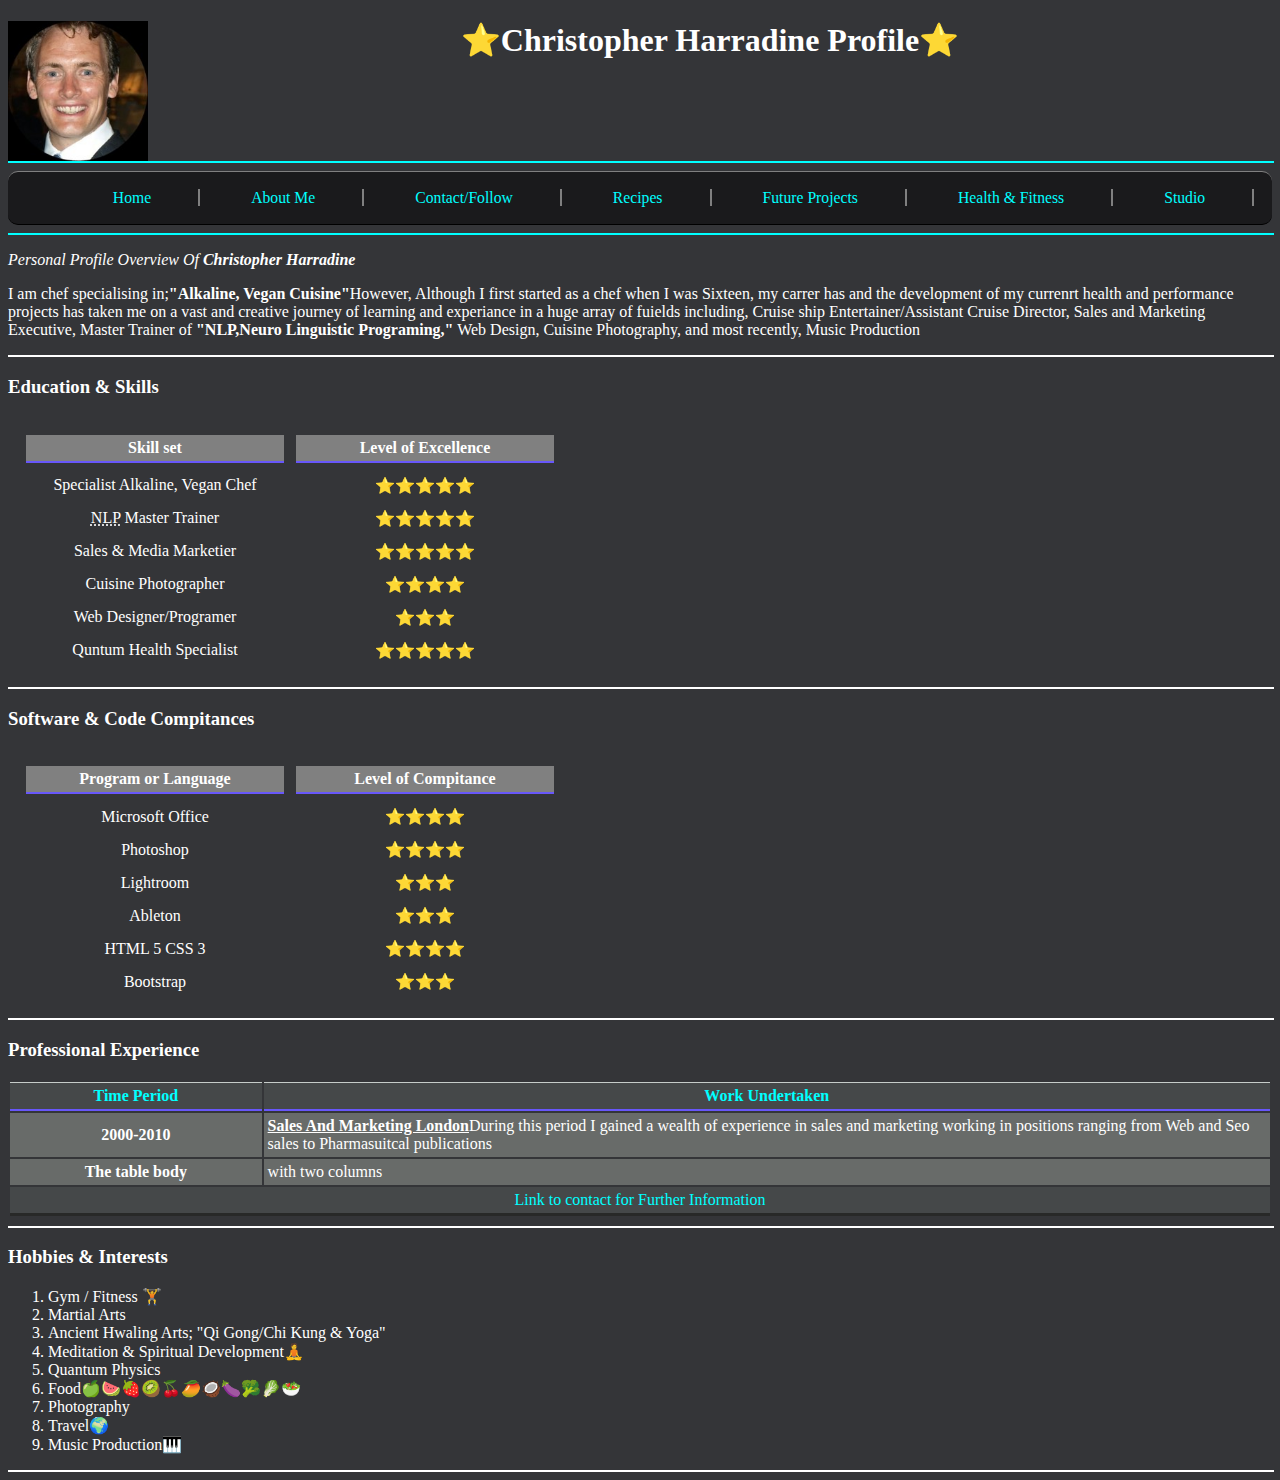
==== aboutme.html @ dcfe76d4 "Add files via upload" ====
<!DOCTYPE html>
<html lang="en" dir="ltr">

<head>
  <meta charset="utf-8">
  <title>About Me</title>
  <link rel="stylesheet" href="css/styles.css">
</head>


<body><img style="float:left;height:140px; Width:140px;" alt="Christopher Harradine Alkaline Vegan Chef Kent" src="images/ch.jpg" />
  <h1 style="text-align:center;">⭐Christopher Harradine Profile⭐</h1>


  <hr size="2" color="aqua" width="100%" align="center" noshade>
  <nav>
    <ul>
      <li><a href="index.html">Home</a></li>
      <li><a href="aboutme.html">About Me</a></li>
      <li><a href="contactfollow.html">Contact/Follow</a></li>
      <li><a href="recipes.html">Recipes</a></li>
      <li><a href="futureprojects.html">Future Projects</a></li>
      <li><a href="healthandfitness.html">Health & Fitness</a></li>
      <li><a href="studio.html">Studio</a></li>
    </ul>
  </nav>
  <hr size="2" color="aqua" width="100%" align="center" noshade>
  <p><em>Personal Profile Overview Of <strong>Christopher Harradine</strong></em></p>
  <p>I am chef specialising in;<strong>"Alkaline, Vegan Cuisine"</strong>However, Although I first started
    as a chef when I was Sixteen, my carrer has and the development of my currenrt health and performance
    projects has taken me on a vast and creative journey of learning and experiance in a huge array of
    fuields including, Cruise ship Entertainer/Assistant Cruise Director, Sales and Marketing Executive,
    Master Trainer of <strong> "NLP,Neuro Linguistic Programing,"</strong> Web Design, Cuisine Photography,
    and most recently, Music Production </p>
  <hr size="2" color="white" width="100%" align="center" noshade>

  <!--Education & Skills-->
    <h3>Education & Skills</h3>

  <table class="eds">
    <thead>
      <tr>
        <th>Skill set</th>
        <th>Level of Excellence</th>
      </tr>
    </thead>
    <tbody>
      <!--Row 1-->
      <tr>
        <td>Specialist Alkaline, Vegan Chef</td>
        <td>⭐⭐⭐⭐⭐</td>
      </tr>
      <!--Row 2 -->
      <tr>
        <td><abbr title="Neuro Lionguistic Programing">NLP</abbr> Master Trainer</td>
        <td>⭐⭐⭐⭐⭐</td>
      </tr>
      <!--Row 3-->
      <tr>
        <td>Sales & Media Marketier</td>
        <td>⭐⭐⭐⭐⭐</td>
      </tr>
      <!--Row 4-->
      <tr>
        <td>Cuisine Photographer</td>
        <td>⭐⭐⭐⭐</td>
      </tr>
      <!--Row 5-->
      <tr>
        <td>Web Designer/Programer</td>
        <td>⭐⭐⭐</td>
      </tr>
      <!--Row 6-->
      <tr>
        <td>Quntum Health Specialist</td>
        <td>⭐⭐⭐⭐⭐</td>
      </tr>
    </tbody>
  </table>

  <hr sizze="2" color="white" width="100%" align="center" noshade>

  <!--Software & Code Compitances-->
    <h3>Software & Code Compitances</h3>

  <table class="eds">
    <thead>
      <tr>
        <th>Program or Language</th>
        <th>Level of Compitance</th>
      </tr>
    </thead>
    <tbody>
      <!--Row 1-->
      <tr>
        <td>Microsoft Office</td>
        <td>⭐⭐⭐⭐</td>
      </tr>
      <!--Row 2 -->
      <tr>
        <td>Photoshop</td>
        <td>⭐⭐⭐⭐</td>
      </tr>
      <!--Row 3-->
      <tr>
        <td>Lightroom</td>
        <td>⭐⭐⭐</td>
      </tr>
      <!--Row 4-->
      <tr>
        <td>Ableton</td>
        <td>⭐⭐⭐</td>
      </tr>
      <!--Row 5-->
      <tr>
        <td>HTML 5 CSS 3</td>
        <td>⭐⭐⭐⭐</td>
      </tr>
      <!--Row 6-->
      <tr>
        <td>Bootstrap</td>
        <td>⭐⭐⭐</td>
      </tr>
    </tbody>
  </table>

  <hr sizze="2" color="white" width="100%" align="center" noshade>


  <h3>Professional Experience</h3>
  <center>

    <table class="table1">
      <thead>
        <tr>
          <th colspan="1">Time Period</th>
          <th colspan="1" class="trc">Work Undertaken</th>
        </tr>
      </thead>

      <tbody>
        <tr>
          <td class="trl">2000-2010</td>
          <td><strong><u>Sales And Marketing London</u></strong>During this period I gained a wealth of experience in sales and marketing working in positions ranging from Web and Seo sales to Pharmasuitcal publications</td>
        </tr>
        <tr>
          <td class="trl">The table body</td>
          <td>with two columns</td>
        </tr>
      </tbody>

      <tfoot>
        <tr>
          <td colspan="2">Link to contact for Further Information</td>
        </tr>

      </tfoot>
    </table>
  </center>
  <hr sizze="2" color="white" width="100%" align="center" noshade>

    <!--Hobbies & Interests-->

    <h3>Hobbies & Interests</h3>

    <ol>
      <li>Gym / Fitness 🏋</li>
      <li>Martial Arts</li>
      <li>Ancient Hwaling Arts; "Qi Gong/Chi Kung & Yoga"</li>
      <li>Meditation & Spiritual Development🧘</li>
      <li>Quantum Physics</li>
      <li>Food🍏🍉🍓🥝🍒🥭🥥🍆🥦🥬🥗</li>
      <li>Photography</li>
      <li>Travel🌍</li>
      <li>Music Production🎹</li>
    </ol>
    <hr sizze="2" color="white" width="100%" align="center" noshade>

</body>

</html>
---- css/styles.css ----
body{
background-color:#343538; color:white;
}
nav{
background-color:#1A1A1C;
color:white;
text-align:center;
padding:1px;
border-top:1px solid grey;
border-bottom:1px solid black;
border-radius: 10px;
}

nav ul{
list-style:none;
}

nav li{
display:inline;
max-width:10%;
max-height:10%;
font-size:98%}

nav li a{
text-align:center;
padding-left:3em;
padding-right:3em;
color:cyan;
text-decoration:none;
border-right:solid grey 2px;}

nav li a:hover{
color:white;
border-right:solid aqua 2px}

.dropdown {
  position: relative;
  display: inline-block;
}

.dropdown-content {
  display: none;
  position: absolute;
  background-color: #f9f9f9;
  min-width: 160px;
  box-shadow: 0px 8px 16px 0px rgba(0,0,0,0.2);
  padding: 12px 16px;
  z-index: 1;
}

.dropdown:hover .dropdown-content {
  display: block;
}

.table1 td, th{
padding: 4px;
}
.table1 th{
  background-color:#454849;
  border-bottom: #6857FA 2px solid;
  border-top: #C6CCC9 1px solid;color: aqua;
}
.table1 td{
background-color: #686B69;
color: white;
}
.trl{
  text-align:center;
  font-weight: bold;
}
.trc{
width:80%;
}
.table1 tfoot td{
  background-color: #454849;
  color:aqua;
  text-align:center;border-bottom: 3px solid #282928;
}


.eds  {
text-align:center;
 border-spacing:12px;padding:6px;
}
.eds th{width:250px;
  background-color: grey;  border-right:10px;
  border-bottom: #6857FA 2px solid;
}


.sm ul{
list-style:none;
}

.sm li{
display:inline;
}
.sm li img{
  background-color: white;border-radius: 5px;image-color:white;
  opacity: 0.7;
      filter: alpha(opacity=40);}
.sm  a :hover{
  background-color: aqua;
}

/* Recipe Galery*/
header h1{
  border-bottom:2px solid white;
  width:340px;margin-left:140px;}
.rec-galery{
background-color: #4D4F4D;
  min-height:300px;padding: 10px;

border: 2px solid #2F302F;
}

div.img {
    margin: 5px;
    border: 2px solid #ccc;
     border-radius: 10px;
    float: left;
    width: 200px;background-color:white;
}

div.img:hover {
    border: 2px solid #323331;
}

div.img img {
    width: 100%;
    height: auto;border-radius: 10px;
}

div.desc {
    
    border-radius: 10px;
    padding:5px;
    text-align: center;
    background-color: white;
    color:black;
min-height:120px;
  }
div.desc h4{
  color:teal;
  font-style: italic;
  text-decoration: underline;
  font-size: 18px;
  margin-top:0px;
}
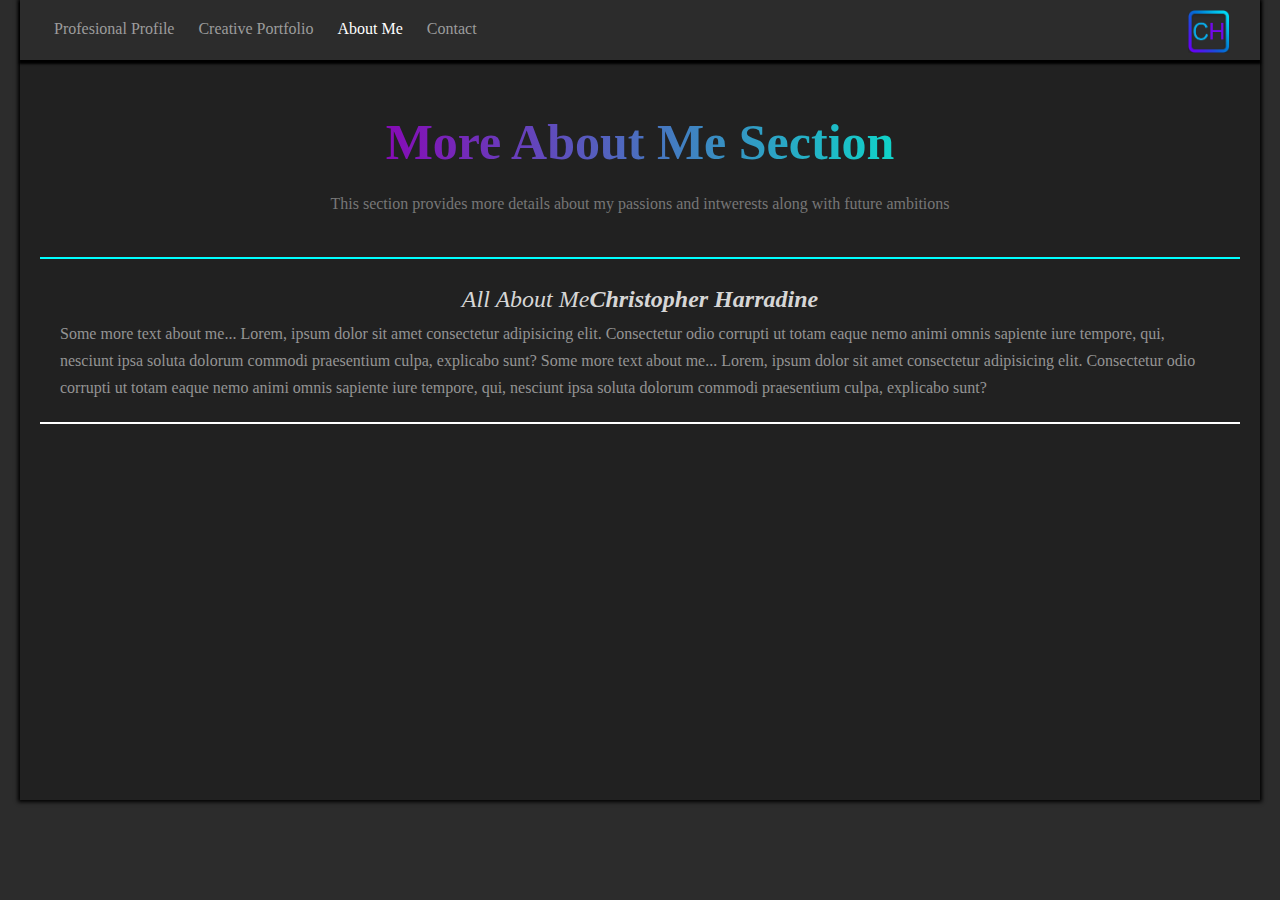
==== commit 8c577c52: "About & Footer First Send" ====
--- a/aboutme.html
+++ b/aboutme.html
@@ -1,181 +1,58 @@
 <!DOCTYPE html>
-<html lang="en" dir="ltr">
+<html>
 
 <head>
-  <meta charset="utf-8">
-  <title>About Me</title>
-  <link rel="stylesheet" href="css/styles.css">
+        <title>About Me Chris Harradine</title>
+        <link rel="stylesheet" href="css/styles.css">
 </head>
 
+<!---BODY--->
 
-<body><img style="float:left;height:140px; Width:140px;" alt="Christopher Harradine Alkaline Vegan Chef Kent" src="images/ch.jpg" />
-  <h1 style="text-align:center;">⭐Christopher Harradine Profile⭐</h1>
+<body>
+
+<!---BODY__CONTAINER--->
+
+ <section class="body__container">
+
+    <nav>
+        <ul class="main-navigation">
+        <li><a href="index.html">Profesional Profile</a></li>
+        <li><a href="https://chrisharradine.myportfolio.com/work">Creative Portfolio</a></li>
+        <li><a href="aboutme.html"><span class="cp">About Me</span></a></li>
+        <li><a href="https://chrisharradine.myportfolio.com/contact">Contact</a></li>
+      </ul>
+      <img  alt="Christopher Harradine Logo" src="images/ch-grad-Logo.png" />
+    </nav> 
+
+<!---HEADER--->
+
+    <header class="header">
+        <h1 class="header__title header__title__grad">
+        More About Me Section
+        </h1>
+        <p class="about-title-intro">This section provides more details about my passions and intwerests along with future ambitions</p>
+    </header>
+
+<!---CENTER__SECTION--->
+<div class="section__center">
+    <hr size="2" color="aqua" width="100%" align="center" noshade>
+    <section class="intro--section">
+    <h2 class="intro--section__header" ><em>All About Me<strong>Christopher Harradine</strong></em></h2>
+    <p class="intro--section__p" >
+    Some more text about me... Lorem, ipsum dolor sit amet consectetur adipisicing elit. Consectetur odio corrupti ut totam eaque nemo animi omnis sapiente iure tempore,
+    qui, nesciunt ipsa soluta dolorum commodi praesentium culpa, explicabo sunt? Some more text about me... Lorem, ipsum dolor sit amet consectetur adipisicing elit. Consectetur odio corrupti ut totam eaque nemo animi omnis sapiente iure tempore,
+    qui, nesciunt ipsa soluta dolorum commodi praesentium culpa, explicabo sunt?
+    </p>
+    </section>
+
+      <hr size="2" color="white" width="100%" align="center" noshade>
+    </div>
 
 
-  <hr size="2" color="aqua" width="100%" align="center" noshade>
-  <nav>
-    <ul>
-      <li><a href="index.html">Home</a></li>
-      <li><a href="aboutme.html">About Me</a></li>
-      <li><a href="contactfollow.html">Contact/Follow</a></li>
-      <li><a href="recipes.html">Recipes</a></li>
-      <li><a href="futureprojects.html">Future Projects</a></li>
-      <li><a href="healthandfitness.html">Health & Fitness</a></li>
-      <li><a href="studio.html">Studio</a></li>
-    </ul>
-  </nav>
-  <hr size="2" color="aqua" width="100%" align="center" noshade>
-  <p><em>Personal Profile Overview Of <strong>Christopher Harradine</strong></em></p>
-  <p>I am chef specialising in;<strong>"Alkaline, Vegan Cuisine"</strong>However, Although I first started
-    as a chef when I was Sixteen, my carrer has and the development of my currenrt health and performance
-    projects has taken me on a vast and creative journey of learning and experiance in a huge array of
-    fuields including, Cruise ship Entertainer/Assistant Cruise Director, Sales and Marketing Executive,
-    Master Trainer of <strong> "NLP,Neuro Linguistic Programing,"</strong> Web Design, Cuisine Photography,
-    and most recently, Music Production </p>
-  <hr size="2" color="white" width="100%" align="center" noshade>
 
-  <!--Education & Skills-->
-    <h3>Education & Skills</h3>
+<!---FOOTER--->
 
-  <table class="eds">
-    <thead>
-      <tr>
-        <th>Skill set</th>
-        <th>Level of Excellence</th>
-      </tr>
-    </thead>
-    <tbody>
-      <!--Row 1-->
-      <tr>
-        <td>Specialist Alkaline, Vegan Chef</td>
-        <td>⭐⭐⭐⭐⭐</td>
-      </tr>
-      <!--Row 2 -->
-      <tr>
-        <td><abbr title="Neuro Lionguistic Programing">NLP</abbr> Master Trainer</td>
-        <td>⭐⭐⭐⭐⭐</td>
-      </tr>
-      <!--Row 3-->
-      <tr>
-        <td>Sales & Media Marketier</td>
-        <td>⭐⭐⭐⭐⭐</td>
-      </tr>
-      <!--Row 4-->
-      <tr>
-        <td>Cuisine Photographer</td>
-        <td>⭐⭐⭐⭐</td>
-      </tr>
-      <!--Row 5-->
-      <tr>
-        <td>Web Designer/Programer</td>
-        <td>⭐⭐⭐</td>
-      </tr>
-      <!--Row 6-->
-      <tr>
-        <td>Quntum Health Specialist</td>
-        <td>⭐⭐⭐⭐⭐</td>
-      </tr>
-    </tbody>
-  </table>
-
-  <hr sizze="2" color="white" width="100%" align="center" noshade>
-
-  <!--Software & Code Compitances-->
-    <h3>Software & Code Compitances</h3>
-
-  <table class="eds">
-    <thead>
-      <tr>
-        <th>Program or Language</th>
-        <th>Level of Compitance</th>
-      </tr>
-    </thead>
-    <tbody>
-      <!--Row 1-->
-      <tr>
-        <td>Microsoft Office</td>
-        <td>⭐⭐⭐⭐</td>
-      </tr>
-      <!--Row 2 -->
-      <tr>
-        <td>Photoshop</td>
-        <td>⭐⭐⭐⭐</td>
-      </tr>
-      <!--Row 3-->
-      <tr>
-        <td>Lightroom</td>
-        <td>⭐⭐⭐</td>
-      </tr>
-      <!--Row 4-->
-      <tr>
-        <td>Ableton</td>
-        <td>⭐⭐⭐</td>
-      </tr>
-      <!--Row 5-->
-      <tr>
-        <td>HTML 5 CSS 3</td>
-        <td>⭐⭐⭐⭐</td>
-      </tr>
-      <!--Row 6-->
-      <tr>
-        <td>Bootstrap</td>
-        <td>⭐⭐⭐</td>
-      </tr>
-    </tbody>
-  </table>
-
-  <hr sizze="2" color="white" width="100%" align="center" noshade>
-
-
-  <h3>Professional Experience</h3>
-  <center>
-
-    <table class="table1">
-      <thead>
-        <tr>
-          <th colspan="1">Time Period</th>
-          <th colspan="1" class="trc">Work Undertaken</th>
-        </tr>
-      </thead>
-
-      <tbody>
-        <tr>
-          <td class="trl">2000-2010</td>
-          <td><strong><u>Sales And Marketing London</u></strong>During this period I gained a wealth of experience in sales and marketing working in positions ranging from Web and Seo sales to Pharmasuitcal publications</td>
-        </tr>
-        <tr>
-          <td class="trl">The table body</td>
-          <td>with two columns</td>
-        </tr>
-      </tbody>
-
-      <tfoot>
-        <tr>
-          <td colspan="2">Link to contact for Further Information</td>
-        </tr>
-
-      </tfoot>
-    </table>
-  </center>
-  <hr sizze="2" color="white" width="100%" align="center" noshade>
-
-    <!--Hobbies & Interests-->
-
-    <h3>Hobbies & Interests</h3>
-
-    <ol>
-      <li>Gym / Fitness 🏋</li>
-      <li>Martial Arts</li>
-      <li>Ancient Hwaling Arts; "Qi Gong/Chi Kung & Yoga"</li>
-      <li>Meditation & Spiritual Development🧘</li>
-      <li>Quantum Physics</li>
-      <li>Food🍏🍉🍓🥝🍒🥭🥥🍆🥦🥬🥗</li>
-      <li>Photography</li>
-      <li>Travel🌍</li>
-      <li>Music Production🎹</li>
-    </ol>
-    <hr sizze="2" color="white" width="100%" align="center" noshade>
-
+</section>
 </body>
 
-</html>
+</html>--- a/css/styles.css
+++ b/css/styles.css
@@ -1,149 +1,178 @@
-body{
-background-color:#343538; color:white;
-}
-nav{
-background-color:#1A1A1C;
-color:white;
-text-align:center;
-padding:1px;
-border-top:1px solid grey;
-border-bottom:1px solid black;
-border-radius: 10px;
+
+/*UNIVERSAL SELECTORS*/
+*,
+*::before,
+*::after {
+  margin: 0;
+  padding: 0;
+  box-sizing: inherit; 
 }
 
-nav ul{
-list-style:none;
+html {
+  font-size: 62.5%; 
 }
 
-nav li{
-display:inline;
-max-width:10%;
-max-height:10%;
-font-size:98%}
+/*BODY*/
 
-nav li a{
-text-align:center;
-padding-left:3em;
-padding-right:3em;
-color:cyan;
-text-decoration:none;
-border-right:solid grey 2px;}
+body {
+  box-sizing: border-box; 
+}
 
-nav li a:hover{
-color:white;
-border-right:solid aqua 2px}
+body {
+  font-family: Lato;
+  font-weight: 400;
+  font-size: 16px;
+  line-height: 1.7;
+  color: #777;
+  background-color: #2c2c2c;
+  padding:0 20px; 
+}
 
-.dropdown {
-  position: relative;
+.body__container {
+width:100%;
+background-color: #212121;
+height:800px;
+position: relative;
+box-shadow: 0px 0px 4px 2px black;
+}
+
+/*NAV*/
+
+nav {
+width: 100%;    
+position: sticky;
+top:0;
+z-index: 222;
+background-color: #2c2c2c;
+height: 6rem;
+box-shadow: 0px 3px 2px 1px black;
+padding:1rem 2rem;
+
+}
+
+nav::after {
+    content: "";
+    clear: both;
+    display: table;
+  }
+
+nav img {
+    float:right;
+    margin-right:10px;height:4.25rem; width:4.25rem;
+  }
+  
+.main-navigation {
+    list-style: none;
+    float: left;
+    padding:.5rem .4rem;
+  }
+
+.main-navigation li {
+    display: inline-block;
+}
+.main-navigation li a {
+    color: #9c9c9c;
+    text-decoration: none;
+    padding:0 1rem;
+}
+
+.cp {
+    color:#fff;
+}
+
+.main-navigation li a:hover {
+    color: #00f7ff;
+}
+
+/*HEADER*/
+
+.header {
+text-align: center;
+padding:2rem  0;
+}
+
+.header__title {
+    font-size: 5rem;
+    margin-bottom: .5rem;
+    display: inline-block;
+    margin-top:2rem;
+    transition: transform .6s;
+}
+
+.header__title__grad {
+    background-image: linear-gradient(to right, #860bb6, #10d3c9);
+    background-clip: text;
+    -webkit-background-clip: text;
+    color: transparent; 
+}
+
+.header__title:hover {
+    transform: translateY(-1.5rem) scale(1.04) skew(-44deg);
+}
+
+.section__center {
+    background-color:;
+    width: 100%;
+    padding:2rem 2rem;
+}
+
+.intro--section {
+    padding:2rem 2rem;
+}
+.intro--section__header {
+    text-align: center;
+    color:rgb(214, 214, 214);
+    font-weight: 400;
+}
+.intro--section__p {
+color:rgb(148, 148, 148);
+}
+
+/*FOOTER*/
+
+.footer--section {
+  margin-bottom:0;
+  text-align:center;
+  color: #777;
+  background-color: #2c2c2c;
+  padding:0 20px; 
+  box-shadow: 0px 3px 2px 1px black;
+padding:1rem 2rem;
+}
+.footer--section::after {
+  content: "";
+  clear: both;
+  display: table;
+}
+
+.footer__social--nav {
+  margin:0 auto;
+  list-style: none;
+  float: left;
+  padding:.5rem .4rem;
+}
+
+.footer__social--nav li{
   display: inline-block;
 }
-
-.dropdown-content {
-  display: none;
-  position: absolute;
-  background-color: #f9f9f9;
-  min-width: 160px;
-  box-shadow: 0px 8px 16px 0px rgba(0,0,0,0.2);
-  padding: 12px 16px;
-  z-index: 1;
+.footer__social--nav a:link, a:visited {
+text-decoration: none;
+color:aqua;
 }
 
-.dropdown:hover .dropdown-content {
-  display: block;
+.footer__social--nav a:hover{
+color: azure;
 }
 
-.table1 td, th{
-padding: 4px;
-}
-.table1 th{
-  background-color:#454849;
-  border-bottom: #6857FA 2px solid;
-  border-top: #C6CCC9 1px solid;color: aqua;
-}
-.table1 td{
-background-color: #686B69;
-color: white;
-}
-.trl{
-  text-align:center;
-  font-weight: bold;
-}
-.trc{
-width:80%;
-}
-.table1 tfoot td{
-  background-color: #454849;
-  color:aqua;
-  text-align:center;border-bottom: 3px solid #282928;
+.copy-text {
+  clear:left;
 }
 
+/*Specific Page Classes*/
 
-.eds  {
-text-align:center;
- border-spacing:12px;padding:6px;
+/*Index--Personal Profile*/
+
+/*About Me*/
+.about-title-intro {
+
 }
-.eds th{width:250px;
-  background-color: grey;  border-right:10px;
-  border-bottom: #6857FA 2px solid;
-}
-
-
-.sm ul{
-list-style:none;
-}
-
-.sm li{
-display:inline;
-}
-.sm li img{
-  background-color: white;border-radius: 5px;image-color:white;
-  opacity: 0.7;
-      filter: alpha(opacity=40);}
-.sm  a :hover{
-  background-color: aqua;
-}
-
-/* Recipe Galery*/
-header h1{
-  border-bottom:2px solid white;
-  width:340px;margin-left:140px;}
-.rec-galery{
-background-color: #4D4F4D;
-  min-height:300px;padding: 10px;
-
-border: 2px solid #2F302F;
-}
-
-div.img {
-    margin: 5px;
-    border: 2px solid #ccc;
-     border-radius: 10px;
-    float: left;
-    width: 200px;background-color:white;
-}
-
-div.img:hover {
-    border: 2px solid #323331;
-}
-
-div.img img {
-    width: 100%;
-    height: auto;border-radius: 10px;
-}
-
-div.desc {
-    
-    border-radius: 10px;
-    padding:5px;
-    text-align: center;
-    background-color: white;
-    color:black;
-min-height:120px;
-  }
-div.desc h4{
-  color:teal;
-  font-style: italic;
-  text-decoration: underline;
-  font-size: 18px;
-  margin-top:0px;
-}
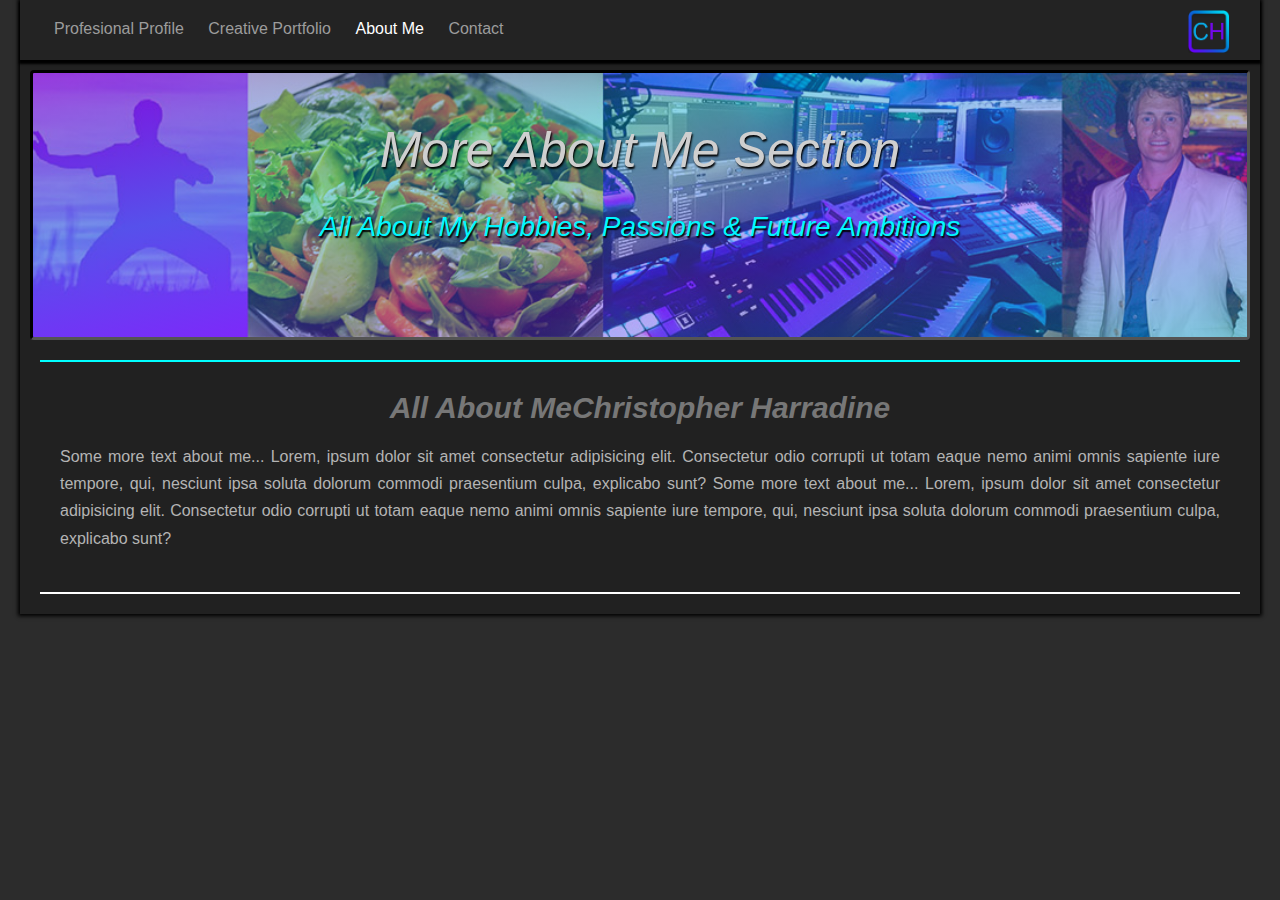
==== commit 799dcd32: "First New Back July" ====
--- a/aboutme.html
+++ b/aboutme.html
@@ -26,11 +26,11 @@
 
 <!---HEADER--->
 
-    <header class="header">
+    <header class="header-about">
         <h1 class="header__title header__title__grad">
         More About Me Section
         </h1>
-        <p class="about-title-intro">This section provides more details about my passions and intwerests along with future ambitions</p>
+        <p class="about__header__title__intro">All About My Hobbies, Passions & Future Ambitions</p>
     </header>
 
 <!---CENTER__SECTION--->
--- a/css/styles.css
+++ b/css/styles.css
@@ -1,3 +1,27 @@
+/*---------------------Animations---------------------*/
+@keyframes moveInLeft {
+  0% {
+    opacity: 0;
+    transform: translateX(-12rem) rotate(0deg); }
+    40% {
+      transform: translateX(-4rem); }
+  80% {
+    transform: translateX(2rem); }
+  100% {
+    opacity: 1;
+    transform: translate(0); } }
+
+@keyframes moveInRight {
+  0% {
+    opacity: 0;
+    transform: translateX(12rem) rotate(0deg); }
+    40% {
+      transform: translateX(4rem); }
+  80% {
+    transform: translateX(-2rem); }
+  100% {
+    opacity: 1;
+    transform: translate(0); } }
 
 /*UNIVERSAL SELECTORS*/
 *,
@@ -12,7 +36,7 @@
   font-size: 62.5%; 
 }
 
-/*BODY*/
+/*BODY Main*/
 
 body {
   box-sizing: border-box; 
@@ -20,21 +44,55 @@
 
 body {
   font-family: Lato;
-  font-weight: 400;
   font-size: 16px;
   line-height: 1.7;
   color: #777;
   background-color: #2c2c2c;
-  padding:0 20px; 
+  padding:0 20px 20px; 
+  font-family: neuropol-x-light, sans-serif;
+  font-weight: 300;
+  font-style: normal;
 }
 
 .body__container {
 width:100%;
 background-color: #212121;
-height:800px;
 position: relative;
 box-shadow: 0px 0px 4px 2px black;
 }
+
+/*Custom Selectors*/
+
+.ac {
+  text-align: center;
+}
+
+.ind {
+  text-indent: 2rem;
+}
+
+/*BUTTONS & LINKS*/
+
+.con-but  {
+border-radius: 20px;
+border: 1.5px solid aqua;
+color:aqua;
+padding:.35rem 1rem;
+background-color:rgb(72, 72, 72);
+box-shadow:1px 1px 3px black;
+}
+.con-but:hover, :active{
+  
+  border: 1.5px solid #6857FA;
+  background-color:rgb(63, 63, 63);
+  box-shadow:1.5px 1.5px 3.5px black;
+}
+.con-but  a{
+  text-decoration:none;
+}
+.con-but  a:hover 
+{color:#fff;}
+
 
 /*NAV*/
 
@@ -43,7 +101,7 @@
 position: sticky;
 top:0;
 z-index: 222;
-background-color: #2c2c2c;
+background-color: rgba(36, 36, 36, .95);
 height: 6rem;
 box-shadow: 0px 3px 2px 1px black;
 padding:1rem 2rem;
@@ -80,35 +138,60 @@
     color:#fff;
 }
 
-.main-navigation li a:hover {
+.main-navigation li a:hover, span:hover{
     color: #00f7ff;
 }
 
-/*HEADER*/
-
-.header {
+
+/*HEADER MAIN*/
+.header {background-image:linear-gradient(to right bottom, rgba(105, 11, 182, 0.7), rgba(4, 169, 211, 0.7)), url(bg-imgs/Profile-header-1.jpg);}
+
+.header, .header-about {
 text-align: center;
-padding:2rem  0;
+margin:1rem 1rem 0rem;
+padding:1.5rem 0 ;
+border-radius: 4px;
+border: inset 3px black;
+background-repeat: no-repeat;
+background-size:cover;
+background-position: center;
+
 }
 
 .header__title {
     font-size: 5rem;
-    margin-bottom: .5rem;
+    margin-bottom: 1rem;
     display: inline-block;
     margin-top:2rem;
-    transition: transform .6s;
-}
-
-.header__title__grad {
-    background-image: linear-gradient(to right, #860bb6, #10d3c9);
-    background-clip: text;
-    -webkit-background-clip: text;
-    color: transparent; 
-}
-
-.header__title:hover {
-    transform: translateY(-1.5rem) scale(1.04) skew(-44deg);
-}
+    font-family: neuropol-x-light, sans-serif;
+    font-weight: 300;
+    font-style: italic;
+    backface-visibility: hidden;
+    color:rgb(207, 207, 207);
+    text-shadow: 1px 2px 2px  black;
+}
+
+
+.tit-top {
+  animation: moveInLeft 1s ease-in-out; }
+
+
+.tit-bot {
+  animation: moveInRight 1s ease-in-out; }
+
+/*HEADER ABOUT*/
+
+.header-about {background-image:linear-gradient(to right bottom, rgba(105, 11, 182, 0.45), rgba(4, 169, 211, 0.45), rgba(114, 54, 253, 0.45), rgba(4, 169, 211, 0.45)), url(bg-imgs/Profile-header-about.jpg);height: 27rem;}
+
+.about__header__title__intro {
+color:rgb(2, 247, 255);
+font-size:28px;
+text-shadow: 1px 2px 1.5px  black;
+font-style: italic;
+font-weight: 400;
+}
+
+/*CENTER SECTION*/
 
 .section__center {
     background-color:;
@@ -116,28 +199,155 @@
     padding:2rem 2rem;
 }
 
+/*EDS Tables*/
+
+.eds-table__container {
+  float: right;
+  margin:-0.5rem 0 2rem 2rem;
+  }
+.tab-tit {
+text-align: center;
+color:#6857FA;
+text-decoration: aqua underline;
+font-style:italic;font-size: 2rem;
+margin: .5rem 0 1.5rem 0;
+}
+
+ .tab-tit-lower {
+  margin: 1.5rem 0 1.5rem 0;
+ }
+
+.eds  {
+   text-align:center;
+   border-spacing:12px;
+   padding:6px;
+   border:1px solid silver;
+   border-radius: 7px;
+   color:rgb(207, 207, 207); 
+   margin: 0 auto;
+  }
+  
+  .eds th{
+    width:250px;
+    background-color: rgb(45, 45, 45); 
+    color: aqua; 
+    border-right:10px;
+    border-bottom: #6857FA 3px solid;
+  }
+  .eds tr {
+    background-color:rgb(45, 45, 45); 
+  }
+  
+
 .intro--section {
     padding:2rem 2rem;
 }
-.intro--section__header {
-    text-align: center;
-    color:rgb(214, 214, 214);
-    font-weight: 400;
-}
+.intro--section::after {
+  content: "";
+  clear: both;
+  display: table;
+}
+.intro--section__header {  
+  text-align: center;
+  font-weight: 700;
+  font-size: 3rem;
+}
+.intro__title__grad {
+  background-image: linear-gradient(to right, #800bb6, #6857FA, #10d3c9);
+  background-clip: text;
+  -webkit-background-clip: text;
+  color: transparent; 
+  padding-bottom: 1rem;
+  border-bottom: aqua 2px solid ;
+  width: 84%;
+  margin:0 auto;
+  margin-bottom: 3rem;
+}
+
+.intro--section__sub-head {
+  color: rgb(207, 207, 207);
+  font-style: italic;
+  font-size: 1.8rem;
+  text-decoration: aqua underline;
+  margin-bottom: 5px;
+   }
+   
 .intro--section__p {
-color:rgb(148, 148, 148);
-}
+color:rgb(180, 180, 180);
+margin: 1rem 0 2rem 0;
+text-align: justify;
+}
+
+
+
+.intro--section__p .intro--section__sub-head {
+  float:left;
+}
+.intro--section__ptop{
+text-align:center;
+width: 85%;
+color:rgb(180, 180, 180);
+margin:0 auto;
+margin-bottom: 3rem;
+font-size:2rem;
+font-style: italic;
+
+}
+.ch-prof-pic {
+  width:16rem;
+  border-radius: 50%;
+  border:rgb(221, 221, 221) 2px solid;
+  
+  margin:1rem 2rem 1rem 1rem;
+}
+
+.chris-tux-img {
+  height:30rem;
+  float:left;
+  border-radius: 7px;
+  border:rgb(207, 207, 207) 4px solid;
+  box-shadow:4px 4px 6px black;
+  margin-right:14px;
+}
+
+/*Experience Table*/
+.table1 td, th{
+  padding: 4px;
+  }
+  .table1 th{
+    background-color:#454849;
+    border-bottom: #6857FA 2px solid;
+    border-top: #C6CCC9 1px solid;color: aqua;
+  }
+  .table1 td{
+  background-color: #686B69;
+  color: white;
+  }
+  .trl{
+    text-align:center;
+    font-weight: bold;
+  }
+  .trc{
+  width:80%;
+  }
+  .table1 tfoot td{
+    background-color: #454849;
+    color:aqua;
+    text-align:center;border-bottom: 3px solid #282928;
+  }
+  
 
 /*FOOTER*/
 
 .footer--section {
   margin-bottom:0;
+  font-size: 1.4rem;
   text-align:center;
   color: #777;
   background-color: #2c2c2c;
-  padding:0 20px; 
+  padding:4rem 0; 
   box-shadow: 0px 3px 2px 1px black;
-padding:1rem 2rem;
+
 }
 .footer--section::after {
   content: "";
@@ -150,6 +360,11 @@
   list-style: none;
   float: left;
   padding:.5rem .4rem;
+  margin-left:50%;
+  transform: translate(-50%, -50%);
+  font-family: neuropol-x-light, sans-serif;
+  font-weight: 200;
+  font-style: normal;
 }
 
 .footer__social--nav li{
@@ -166,8 +381,10 @@
 
 .copy-text {
   clear:left;
-}
-
+  margin-left:50%;
+  transform: translate(-50%, -50%);
+}
+/* */
 /*Specific Page Classes*/
 
 /*Index--Personal Profile*/
